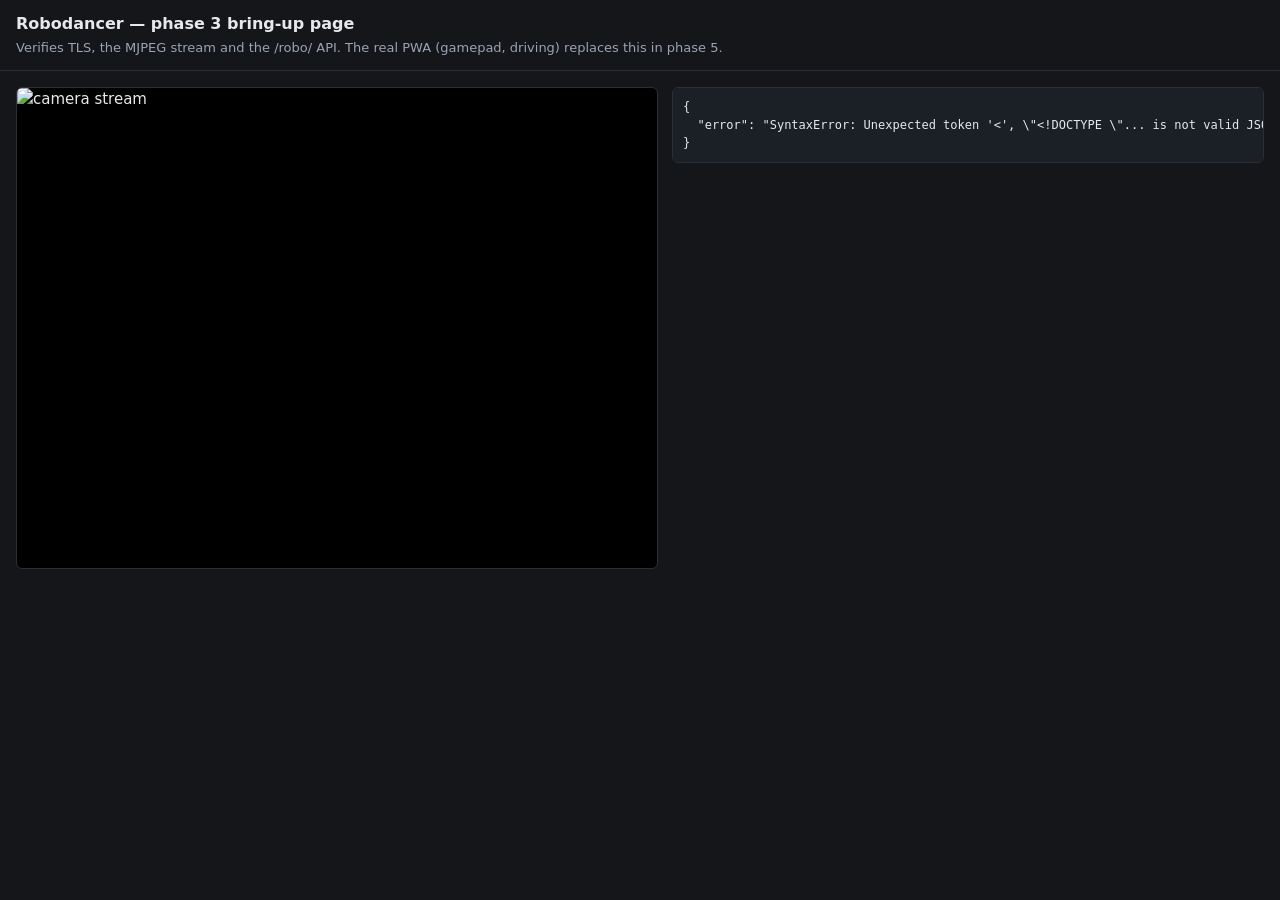
==== robodancer/web/pwa/index.html @ 2ba58ce1 "Robodancer - added drone.py" ====
<!DOCTYPE html>
<html lang="en">
<head>
  <meta charset="utf-8">
  <meta name="viewport" content="width=device-width, initial-scale=1">
  <title>Robodancer - bring-up</title>
  <style>
    :root { color-scheme: dark; }
    body { margin: 0; font: 15px/1.5 system-ui, sans-serif;
           background: #14161a; color: #e6e8eb; }
    header { padding: 12px 16px; border-bottom: 1px solid #2a2f37; }
    h1 { margin: 0; font-size: 16px; font-weight: 600; }
    .note { color: #9aa4b2; font-size: 13px; margin-top: 2px; }
    main { padding: 16px; display: grid; gap: 16px;
           grid-template-columns: minmax(0, 640px) minmax(200px, 1fr); }
    @media (max-width: 800px) { main { grid-template-columns: 1fr; } }
    img { width: 100%; background: #000; border: 1px solid #2a2f37;
          border-radius: 6px; display: block; aspect-ratio: 4/3; }
    button { font: inherit; padding: 8px 12px; margin: 0 6px 6px 0;
             background: #232833; color: #e6e8eb; border: 1px solid #39404d;
             border-radius: 5px; cursor: pointer; }
    button:hover { background: #2c3340; }
    pre { background: #1b1f26; border: 1px solid #2a2f37; border-radius: 6px;
          padding: 10px; font-size: 12px; overflow-x: auto; margin: 0; }
  </style>
</head>
<body>
  <header>
    <h1>Robodancer &mdash; phase 3 bring-up page</h1>
    <div class="note">Verifies TLS, the MJPEG stream and the /robo/ API.
      The real PWA (gamepad, driving) replaces this in phase 5.</div>
  </header>
  <main>
    <div>
      <img id="cam" src="/stream.mjpg" alt="camera stream">
    </div>
    <div>
      <div id="buttons"></div>
      <pre id="out">loading /api/status ...</pre>
    </div>
  </main>
  <script>
    const out = document.getElementById('out');
    const show = (o) => out.textContent = JSON.stringify(o, null, 2);

    async function call(path) {
      try { show(await (await fetch(path)).json()); }
      catch (e) { show({ error: String(e) }); }
    }

    async function init() {
      let status;
      try {
        status = await (await fetch('/api/status')).json();
      } catch (e) { return show({ error: String(e) }); }
      show(status);
      const box = document.getElementById('buttons');
      for (const name of status.macros || []) {
        const b = document.createElement('button');
        b.textContent = name;
        b.onclick = () => call('/robo/' + name);
        box.appendChild(b);
      }
      const refresh = document.createElement('button');
      refresh.textContent = 'status';
      refresh.onclick = () => call('/api/status');
      box.appendChild(refresh);
    }
    init();
  </script>
</body>
</html>
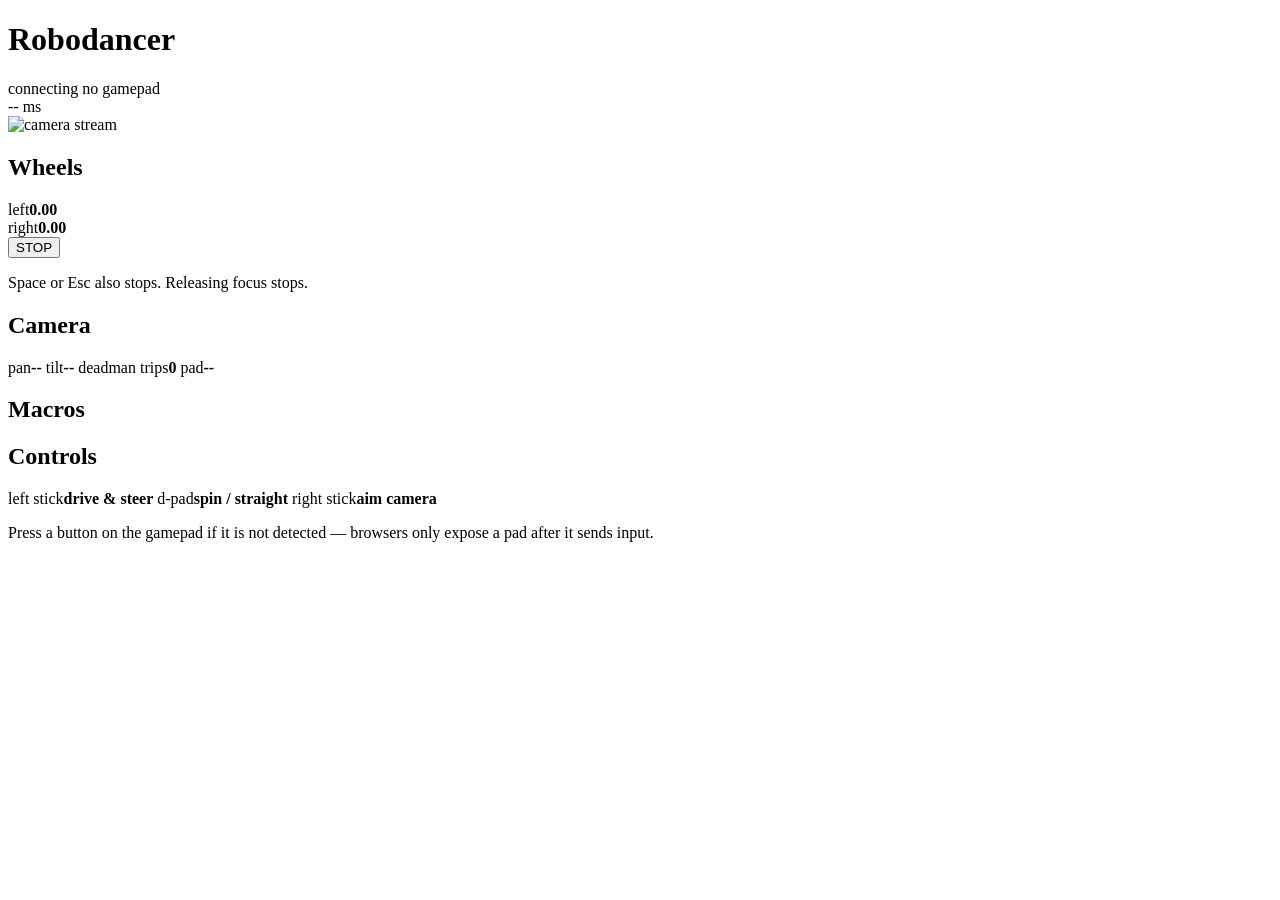
==== commit 36cc7cf6: "Robodencer - PWA" ====
--- a/robodancer/web/pwa/index.html
+++ b/robodancer/web/pwa/index.html
@@ -2,71 +2,71 @@
 <html lang="en">
 <head>
   <meta charset="utf-8">
-  <meta name="viewport" content="width=device-width, initial-scale=1">
-  <title>Robodancer - bring-up</title>
-  <style>
-    :root { color-scheme: dark; }
-    body { margin: 0; font: 15px/1.5 system-ui, sans-serif;
-           background: #14161a; color: #e6e8eb; }
-    header { padding: 12px 16px; border-bottom: 1px solid #2a2f37; }
-    h1 { margin: 0; font-size: 16px; font-weight: 600; }
-    .note { color: #9aa4b2; font-size: 13px; margin-top: 2px; }
-    main { padding: 16px; display: grid; gap: 16px;
-           grid-template-columns: minmax(0, 640px) minmax(200px, 1fr); }
-    @media (max-width: 800px) { main { grid-template-columns: 1fr; } }
-    img { width: 100%; background: #000; border: 1px solid #2a2f37;
-          border-radius: 6px; display: block; aspect-ratio: 4/3; }
-    button { font: inherit; padding: 8px 12px; margin: 0 6px 6px 0;
-             background: #232833; color: #e6e8eb; border: 1px solid #39404d;
-             border-radius: 5px; cursor: pointer; }
-    button:hover { background: #2c3340; }
-    pre { background: #1b1f26; border: 1px solid #2a2f37; border-radius: 6px;
-          padding: 10px; font-size: 12px; overflow-x: auto; margin: 0; }
-  </style>
+  <meta name="viewport" content="width=device-width, initial-scale=1, viewport-fit=cover">
+  <meta name="theme-color" content="#101318">
+  <title>Robodancer</title>
+  <link rel="manifest" href="/manifest.json">
+  <link rel="icon" href="/icon-192.png">
+  <link rel="apple-touch-icon" href="/icon-192.png">
+  <link rel="stylesheet" href="/style.css">
+  <script type="module" src="/app.js"></script>
 </head>
 <body>
   <header>
-    <h1>Robodancer &mdash; phase 3 bring-up page</h1>
-    <div class="note">Verifies TLS, the MJPEG stream and the /robo/ API.
-      The real PWA (gamepad, driving) replaces this in phase 5.</div>
+    <h1>Robodancer</h1>
+    <span class="pill" id="link"><span class="dot"></span><span>connecting</span></span>
+    <span class="pill" id="pad"><span class="dot"></span><span>no gamepad</span></span>
+    <div class="spacer"></div>
+    <span class="pill"><span class="dot"></span><span id="rtt">-- ms</span></span>
   </header>
+
   <main>
+    <div class="video">
+      <img id="cam" alt="camera stream">
+      <div class="crosshair"></div>
+    </div>
+
     <div>
-      <img id="cam" src="/stream.mjpg" alt="camera stream">
-    </div>
-    <div>
-      <div id="buttons"></div>
-      <pre id="out">loading /api/status ...</pre>
+      <div class="panel">
+        <h2>Wheels</h2>
+        <div class="meter">
+          <div class="lbl"><span>left</span><b id="left-val">0.00</b></div>
+          <div class="track"><div class="fill" id="left-fill"></div></div>
+        </div>
+        <div class="meter">
+          <div class="lbl"><span>right</span><b id="right-val">0.00</b></div>
+          <div class="track"><div class="fill" id="right-fill"></div></div>
+        </div>
+        <button id="estop">STOP</button>
+        <p class="hint">Space or Esc also stops. Releasing focus stops.</p>
+      </div>
+
+      <div class="panel">
+        <h2>Camera</h2>
+        <div class="readout">
+          <span>pan</span><b id="pan">--</b>
+          <span>tilt</span><b id="tilt">--</b>
+          <span>deadman trips</span><b id="trips">0</b>
+          <span>pad</span><b id="pad-id">--</b>
+        </div>
+      </div>
+
+      <div class="panel">
+        <h2>Macros</h2>
+        <div class="macros" id="macros"></div>
+      </div>
+
+      <div class="panel">
+        <h2>Controls</h2>
+        <div class="readout">
+          <span>left stick</span><b>drive &amp; steer</b>
+          <span>d-pad</span><b>spin / straight</b>
+          <span>right stick</span><b>aim camera</b>
+        </div>
+        <p class="hint">Press a button on the gamepad if it is not detected &mdash;
+          browsers only expose a pad after it sends input.</p>
+      </div>
     </div>
   </main>
-  <script>
-    const out = document.getElementById('out');
-    const show = (o) => out.textContent = JSON.stringify(o, null, 2);
-
-    async function call(path) {
-      try { show(await (await fetch(path)).json()); }
-      catch (e) { show({ error: String(e) }); }
-    }
-
-    async function init() {
-      let status;
-      try {
-        status = await (await fetch('/api/status')).json();
-      } catch (e) { return show({ error: String(e) }); }
-      show(status);
-      const box = document.getElementById('buttons');
-      for (const name of status.macros || []) {
-        const b = document.createElement('button');
-        b.textContent = name;
-        b.onclick = () => call('/robo/' + name);
-        box.appendChild(b);
-      }
-      const refresh = document.createElement('button');
-      refresh.textContent = 'status';
-      refresh.onclick = () => call('/api/status');
-      box.appendChild(refresh);
-    }
-    init();
-  </script>
 </body>
 </html>
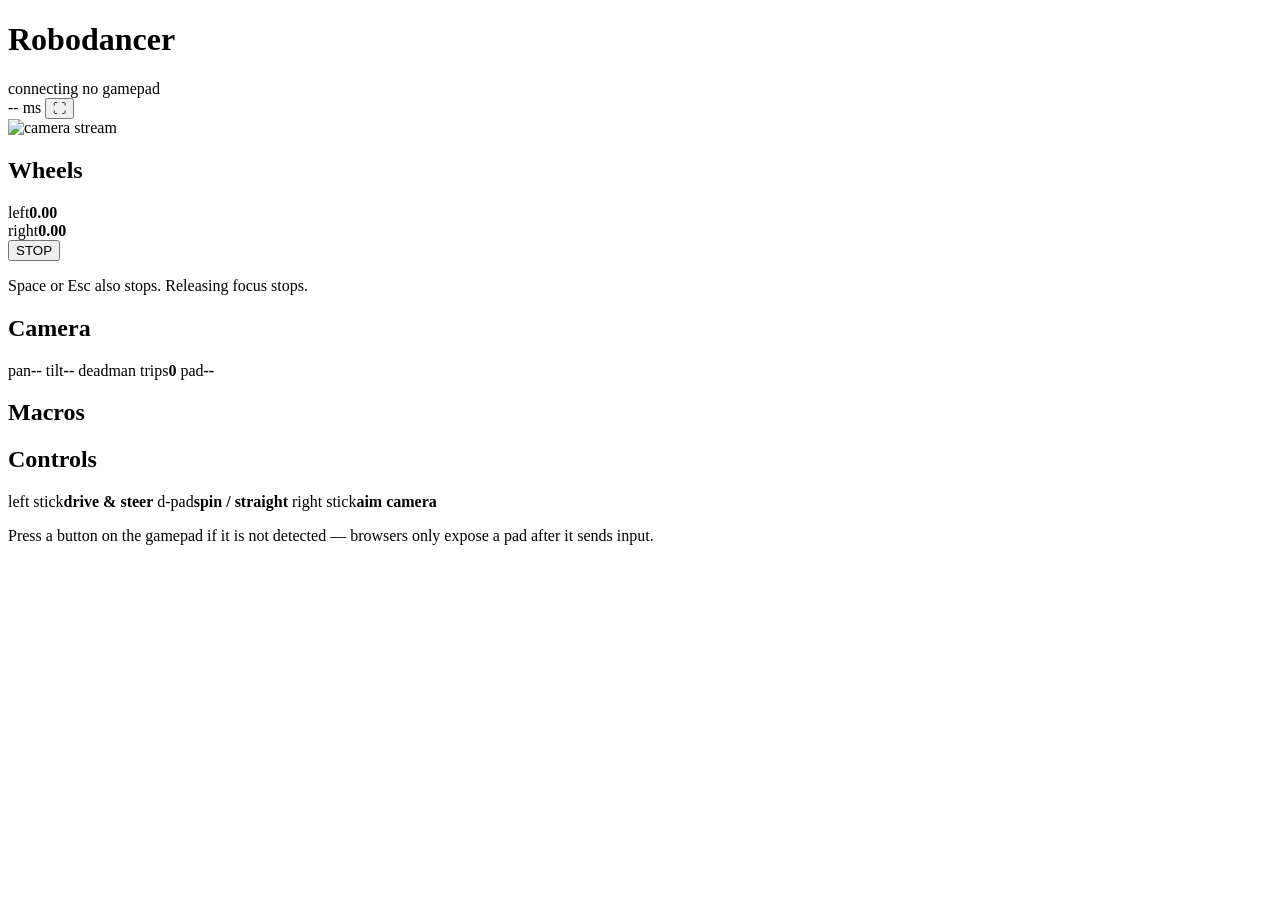
==== commit 73f711c6: "Robodancer - PWA layout" ====
--- a/robodancer/web/pwa/index.html
+++ b/robodancer/web/pwa/index.html
@@ -18,6 +18,7 @@
     <span class="pill" id="pad"><span class="dot"></span><span>no gamepad</span></span>
     <div class="spacer"></div>
     <span class="pill"><span class="dot"></span><span id="rtt">-- ms</span></span>
+    <button id="fs" title="Fullscreen video (F, or Esc to leave)">&#9974;</button>
   </header>
 
   <main>
@@ -26,7 +27,7 @@
       <div class="crosshair"></div>
     </div>
 
-    <div>
+    <div class="side">
       <div class="panel">
         <h2>Wheels</h2>
         <div class="meter">
